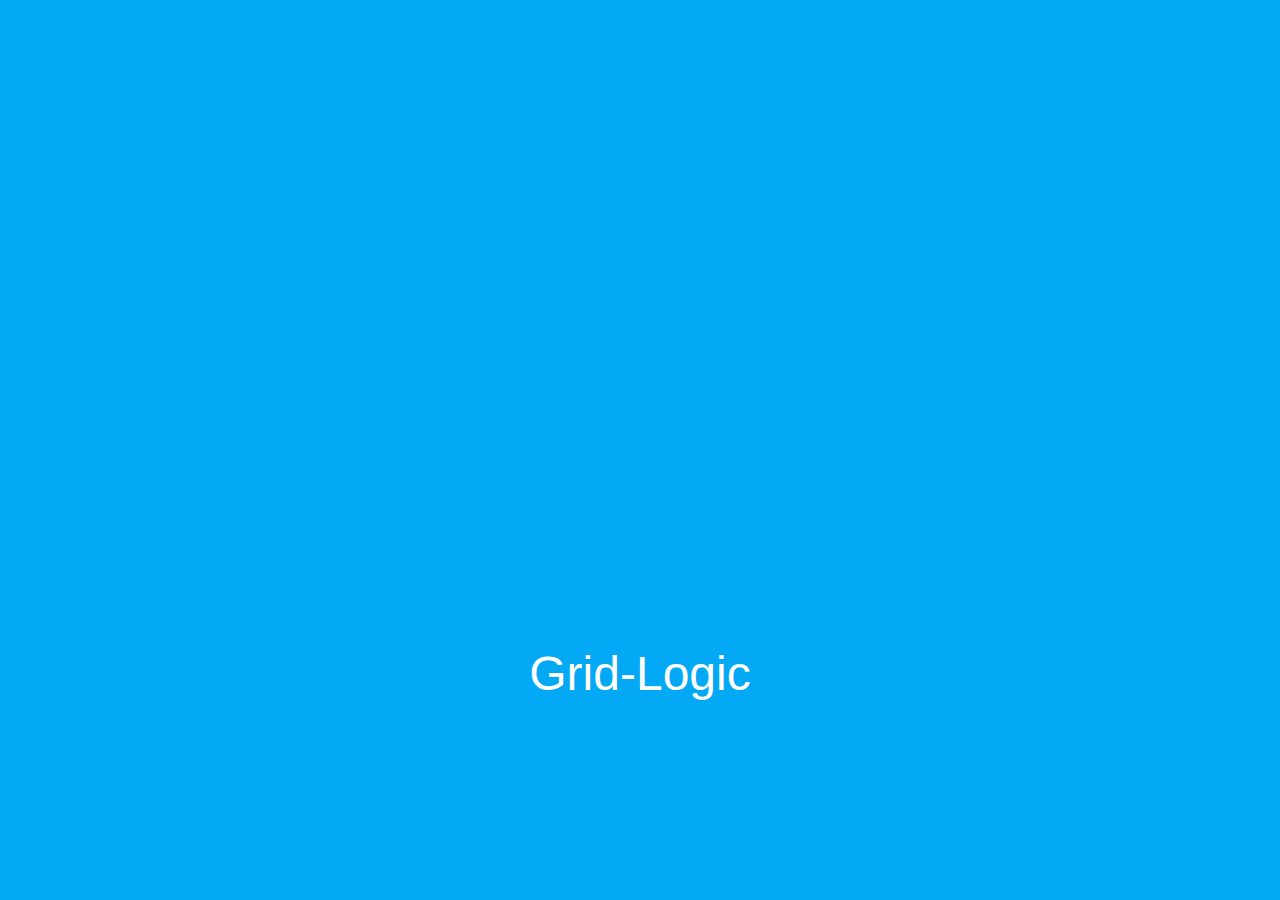
==== www/index.html @ 14b9ef91 "base files" ====
<!doctype html>
<html lang="en">
 <head>
  <meta charset="UTF-8">
  <meta name="Generator" content="EditPlus�">
  <meta name="Author" content="nitesh">
  <meta name="Keywords" content="dashboard">
  <meta name="Description" content="">
  <meta name="viewport" content="width=device-width, initial-scale=1">
  <link rel="icon" type="image/png" href="icons/favicon.ico"/>
  <script type="text/javascript" src="js/main_charts.js"></script>
  <link rel="stylesheet" href="css/bootstrap.min.css">
  <script src="js/jquery.min.js"></script>
  <script src="js/bootstrap.min.js"></script>
  <script type="text/javascript" charset="utf-8" src="cordova.js"></script>
   <script src="js/config.js"></script>
  <link rel="stylesheet" type="text/css" href="css/main.css">
  <style>
  .loader {
    color: #ffffff;
	}
	.loader, .loader:before, .loader:after {
    background: #ffffff;
	}
  </style>
  <title>GIPCL</title>
 </head>
 <body>
 <div id='loader' class='loader-container' style='background: #03A9F4;' ><div id='loadstatus' style='width: 100%;position: fixed;left: 0px;text-align: center;color: white;font-family: sans-serif;font-size: -webkit-xxx-large;'>Grid-Logic</div></div>

 <script>
setTimeout(function(){
window.location.href = "load.html";
},2000)
 </script>
---- www/css/main.css ----
:root {
 --header-bg-color: #F44336;
 --container-bg-color: white;
 /*   --header-bg-color: #222222;
  --container-bg-color: #2b2b2b;*/
}

body{
width:100%;
height:100%;
margin: 0;
position: absolute;

}
.header{
width:100%;
height:70px;
position: fixed;
top:0px;
z-index: 1;
background-color:var(--header-bg-color) !important;
box-shadow: 0px 1px 5px 0px black;
}
/*.container{
width:100%;
margin-top: 70px;
height: 95%;
position: absolute;
overflow: auto;
margin-bottom: 20px;
}*/
.footer{
width:100%;
height:20px;
position: fixed;
bottom:0px;
background-color:var(--header-bg-color) !important;
box-shadow: 0px 1px 5px 0px black;
}
#pai-dash,#cluster-bar,#cluster-bar-w,#cluster-bar-m,#cluster-bar-y{
width:100%;
height:100%;
}

.container-box{
width:350px;
height:400px;
margin: auto;
margin-top: 20px;
box-shadow: 1px 0px 8px 0px #cac6c6;
padding: 10px;
}

.container-tabs{
width: 100%;
    height: 45px;
	display: table;
	box-shadow: 0px 0px 8px 0px #cac6c6;
	top: 60px;
    position: sticky;
    background-color: white;
    z-index: 8;
    /*border-bottom: 1px solid #999;*/
}

.active{
border-bottom: 1px solid #03A9F4 !important;
}

a.tabs {
    color: #333;
    padding: 10px 20px;
    border-bottom: 1px solid #666666;
    text-align: center;
    /*display: -webkit-inline-box;*/
	text-decoration: none;
	display: table-cell;
}



.tabs:active {
    color: red;
}

.navbar-nav {
    margin: 7.5px;
}
#header{
position: sticky;
    top: 0;
    z-index: 10;
}

.nav>li>a {
padding: 10px 0px;
}


.loader,
.loader:before,
.loader:after {
  background: #03A9F4;
  -webkit-animation: load1 1s infinite ease-in-out;
  animation: load1 1s infinite ease-in-out;
  width: 1em;
  height: 4em;
}
.loader {
  color: #03A9F4;
  text-indent: -9999em;
  margin: 88px auto;
  position: relative;
  font-size: 11px;
  -webkit-transform: translateZ(0);
  -ms-transform: translateZ(0);
  transform: translateZ(0);
  -webkit-animation-delay: -0.16s;
  animation-delay: -0.16s;
}
.loader:before,
.loader:after {
  position: absolute;
  top: 0;
  content: '';
}
.loader:before {
  left: -1.5em;
  -webkit-animation-delay: -0.32s;
  animation-delay: -0.32s;
}
.loader:after {
  left: 1.5em;
}
@-webkit-keyframes load1 {
  0%,
  80%,
  100% {
    box-shadow: 0 0;
    height: 4em;
  }
  40% {
    box-shadow: 0 -2em;
    height: 5em;
  }
}
@keyframes load1 {
  0%,
  80%,
  100% {
    box-shadow: 0 0;
    height: 4em;
  }
  40% {
    box-shadow: 0 -2em;
    height: 5em;
  }
}
.loader-container{

position: fixed;
    width: 100%;
    height: 100%;
    padding: 50%;
    left: 0%;
    top: 0%;
    background: #00000021;

}
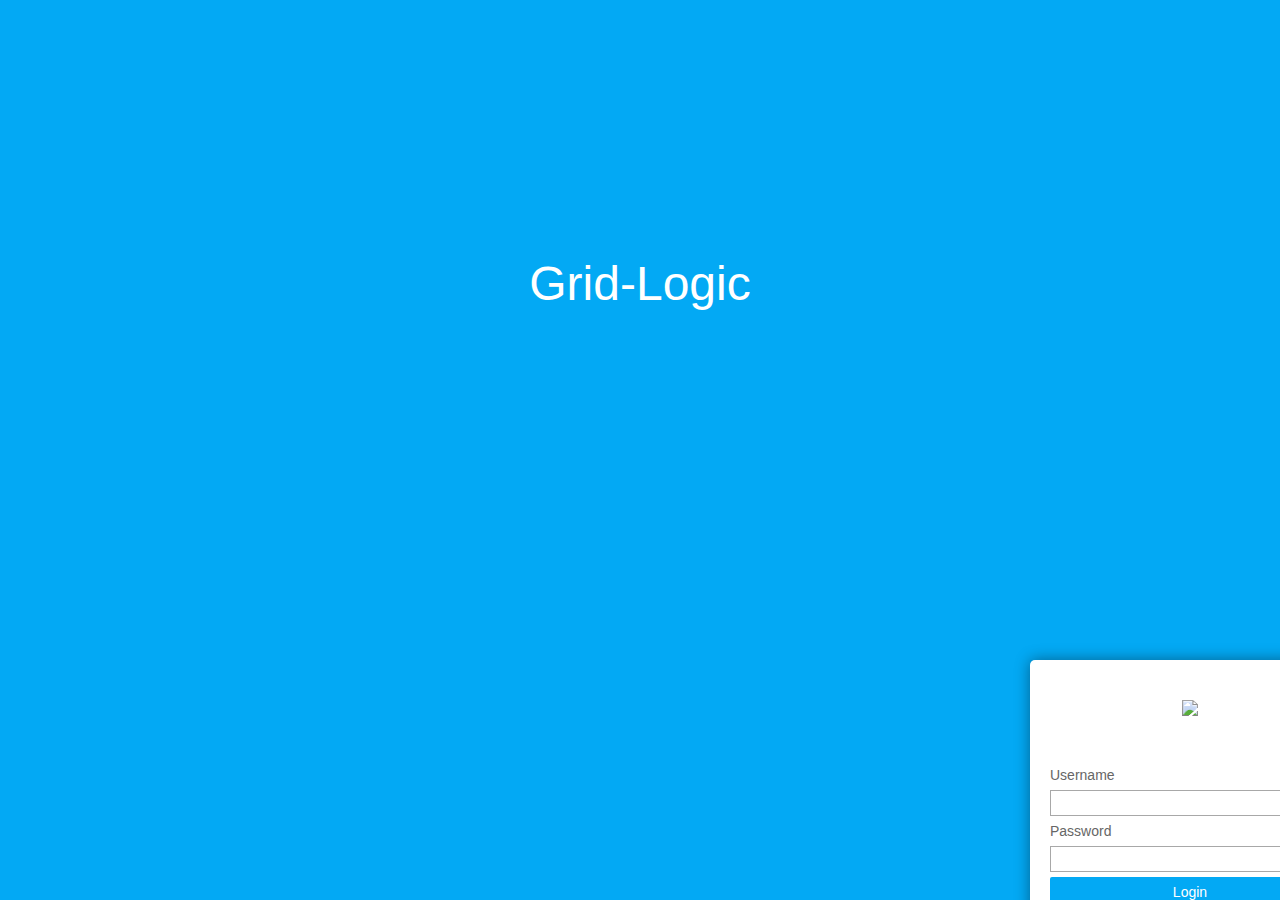
==== commit 2f067c5d: "Add files via upload" ====
--- a/www/index.html
+++ b/www/index.html
@@ -1,36 +1,139 @@
-<!doctype html>
-<html lang="en">
- <head>
-  <meta charset="UTF-8">
-  <meta name="Generator" content="EditPlus�">
-  <meta name="Author" content="nitesh">
-  <meta name="Keywords" content="dashboard">
-  <meta name="Description" content="">
-  <meta name="viewport" content="width=device-width, initial-scale=1">
-  <link rel="icon" type="image/png" href="icons/favicon.ico"/>
-  <script type="text/javascript" src="js/main_charts.js"></script>
-  <link rel="stylesheet" href="css/bootstrap.min.css">
-  <script src="js/jquery.min.js"></script>
-  <script src="js/bootstrap.min.js"></script>
-  <script type="text/javascript" charset="utf-8" src="cordova.js"></script>
-   <script src="js/config.js"></script>
-  <link rel="stylesheet" type="text/css" href="css/main.css">
-  <style>
-  .loader {
-    color: #ffffff;
-	}
-	.loader, .loader:before, .loader:after {
-    background: #ffffff;
-	}
-  </style>
-  <title>GIPCL</title>
- </head>
- <body>
- <div id='loader' class='loader-container' style='background: #03A9F4;' ><div id='loadstatus' style='width: 100%;position: fixed;left: 0px;text-align: center;color: white;font-family: sans-serif;font-size: -webkit-xxx-large;'>Grid-Logic</div></div>
-
- <script>
-setTimeout(function(){
-window.location.href = "load.html";
-},2000)
- </script>
-
+<!doctype html>
+<html lang="en">
+<head>
+ <meta charset="UTF-8">
+ <meta name="Generator" content="EditPlus�">
+ <meta name="Author" content="nitesh">
+ <meta name="Keywords" content="dashboard">
+ <meta name="Description" content="">
+ <meta name="viewport" content="width=device-width, initial-scale=1">
+ <link rel="icon" type="image/png" href="icons/favicon.ico"/>
+ <script type="text/javascript" charset="utf-8" src="cordova.js"></script>
+ <script type="text/javascript" src="js/main_charts.js"></script>
+ <link rel="stylesheet" href="css/bootstrap.min.css">
+ <script src="js/jquery.min.js"></script>
+ <script src="js/bootstrap.min.js"></script>
+ <script src="js/index.js"></script>
+
+ <link rel="stylesheet" type="text/css" href="css/main.css">
+ <style>
+  .loader {
+    color: #ffffff;
+	}
+	.loader, .loader:before, .loader:after {
+    background: #ffffff;
+	}
+
+	input{
+    font-family: inherit;
+    padding: 2px 10px;
+    font-size: inherit;
+    line-height: inherit;
+    border: 1px solid #a8a8a8;
+	outline-color:transparent;
+}
+
+input:focus{
+border:1px solid transparent;outline-color:#03a9f4;
+}
+button{
+background: #03a9f4;
+    color: white;
+    border: none;
+    padding: 5px;
+    border-radius: 2px;
+}
+  </style>
+ <title>GIPCL</title>
+</head>
+<body>
+<div id='loader' class='loader-container' style='background: #03A9F4;' ><div id='loadstatus' style='width: 100%;position: fixed;left: 0px;text-align: center;color: white;font-family: sans-serif;font-size: -webkit-xxx-large;transition:0.5s;top: 250px;'>Grid-Logic</div>
+
+ <div id='loginform' style='width: 100%;
+    height: 250px;color: #666;
+    left: 550px;
+    position: absolute;padding:20px;transition:all 1s cubic-bezier(0.83, 0.4, 0.5, 1.18) 0s';>
+  <div style='margin: auto;
+    width: 320px;
+    padding: 40px 20px;
+    display: grid;
+	grid-gap: 5px;
+    border-radius: 5px;
+    box-shadow: 0px 0px 15px 0px rgba(0, 0, 0, 0.42);
+    background-color: #ffffff;'>
+   <img src='img/logo.png' style='height: 60px;
+    margin: auto;'></img>
+   <span>Username</span>
+   <input type='text' id='username'></input>
+   <span>Password</span>
+   <input type='password' id='password'></input>
+
+   <button style='' onclick='login()'>Login</button><button style=''>Cancel</button>
+   <span id ='incrtdtls' style='text-align: center;display:none;color:#F44336'>Incorrect Username / Password</span>
+  </div>
+ </div>
+</div>
+
+<script>
+function login(){
+var u = $('#username')[0].value;
+var p = $('#password')[0].value;
+var xhttpreq = new XMLHttpRequest();
+//xhttpreq.withCredentials = true;
+xhttpreq.onreadystatechange = function() {
+    if (this.readyState == 4 && this.status == 200) {
+       // Typical action to be performed when the document is ready:
+       console.log(xhttpreq.responseText);
+	   if(xhttpreq.responseText!='0'){
+	   localStorage.setItem("Apptoken", "somevalue");verify();
+    }
+	else{$('#incrtdtls')[0].style.display = 'block';}
+}};
+xhttpreq.open("get", "https://13.233.159.39:5005/login/"+u+"/"+p, false);
+xhttpreq.send(null);
+}
+
+
+
+
+function verify(){
+t = localStorage.getItem('Apptoken');
+console.log(t);
+if(t==null){
+	setTimeout(function(){$('#loadstatus')[0].style.top = '100px';$('#loginform')[0].style.left = '0px';},1000)
+	return;}
+
+
+var xhttpreq = new XMLHttpRequest();
+//xhttpreq.withCredentials = true;
+xhttpreq.onreadystatechange = function() {
+    if (this.readyState == 4 && this.status == 200) {
+       // Typical action to be performed when the document is ready:
+       console.log(xhttpreq.responseText);
+	   if (xhttpreq.responseText ==0)
+	   {
+		$('#loadstatus')[0].style.top = '100px';$('#loginform')[0].style.left = '0px';$('#incrtdtls')[0].style.display = 'block';
+	   }else{window.location.href = "load.html";}
+    }
+  else if(this.status == 404 || this.status==500|| this.status==400){
+	 setTimeout(function(){$('#loadstatus')[0].style.top = '100px';$('#loginform')[0].style.left = '0px';},1000)
+  }
+};
+xhttpreq.open("get", "https://13.233.159.39:5005/login/verify/"+t, false);
+xhttpreq.send(null);
+
+}
+
+
+//try{
+	setTimeout(function(){verify()},4000);
+//}
+
+//catch{
+//setTimeout(function(){ $('#loadstatus')[0].style.top = '100px';$('#loginform')[0].style.left = '0px';},1000)
+//}
+
+
+//setTimeout(function(){window.location.href = "load.html";},2000)
+ </script>
+
